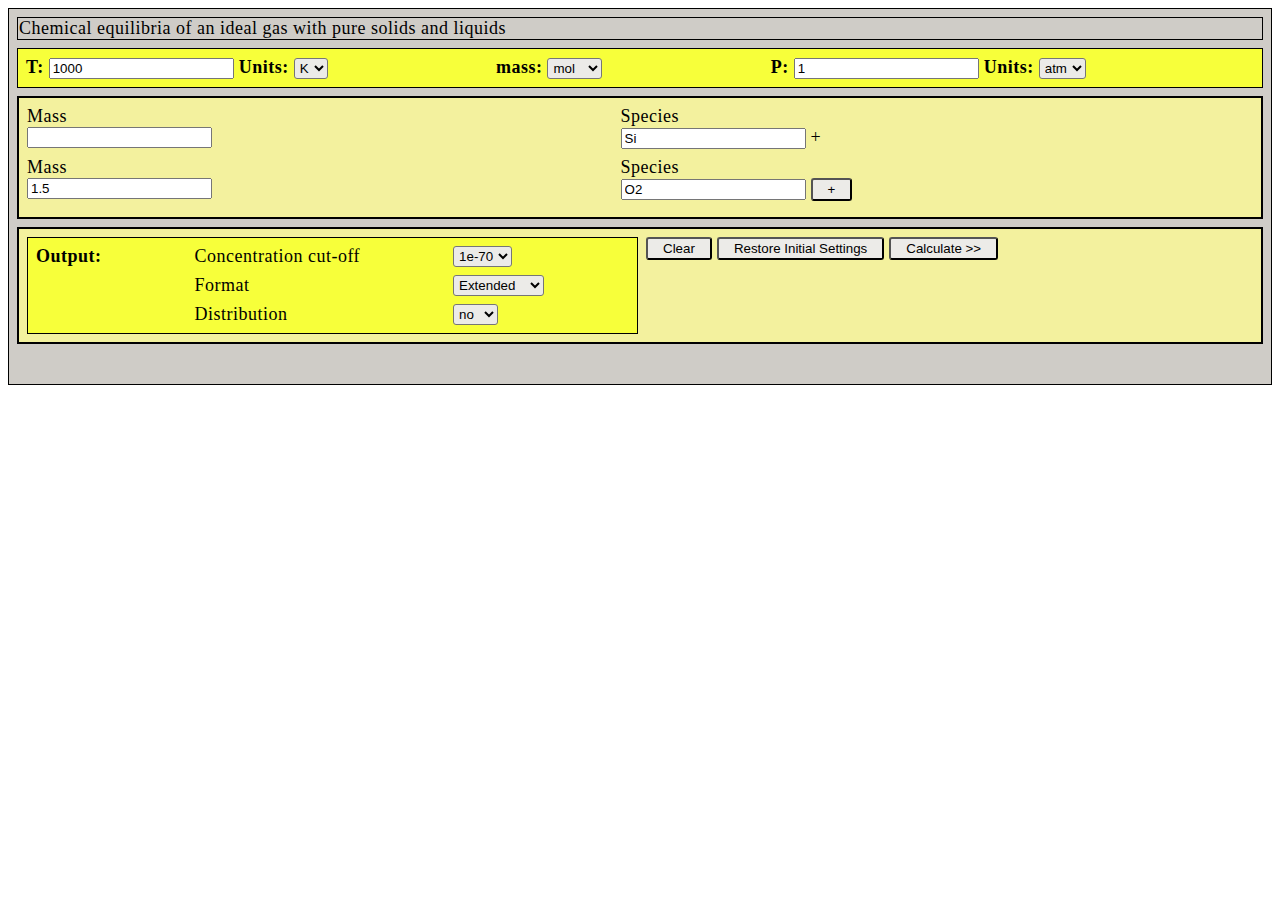
==== log2420/td2/ergo-factsage.html @ fbcb2fab "(d) Added files and started ergonomie (FAB)" ====
<html>

<link href="factsage.css" media="all" rel="stylesheet" type="text/css" />
<script type="text/javascript" src="http://code.jquery.com/jquery-latest.min.js"></script>
<script src="factsage.js" type="text/javascript"></script>

<head>
    <title>Create</title>
</head>

<div class="app-container">

    <form id='myForm'>

        <div class="grid">

            <div class="description">
                Chemical equilibria of an ideal gas with pure solids and liquids
            </div>

            <div class="constants">

                <div>
                    T:
                    <input type="text" value=1000 />
                    Units:
                    <select>
                        <option value="K">K</option>
                        <option value="C">C</option>
                    </select>
                </div>

                <div>
                    mass:
                    <select value="gram">
                        <option value="mol">mol</option>
                        <option value="gram">gram</option>
                    </select>
                </div>

                <div>
                    P:
                    <input type="text" value=1 />
                    Units:
                    <select>
                        <option value="atm">atm</option>
                        <option value="bar">bar</option>
                    </select>
                </div>

            </div>

            <div class="molecule-details">

                <div id="massElement">
                    Mass
                    <br>
                    <input type="text" value="" class="clearable" />
                </div>

                <div id="speciesElement">
                    Species
                    <br>
                    <input type="text" value="Si" class="clearable" />
                    +
                </div>

                <div id="addedMass" style="display: none"></div>
                <div id="addedSpecies" style="display: none"></div>

                <div>
                    Mass
                    <br>
                    <input type="text" value=1.5 class="clearable" />
                </div>

                <div>
                    Species
                    <br>
                    <input type="text" value="O2" class="clearable" />
                    <input type="button" value="+" onclick="addElement()" />
                </div>

            </div>

            <div class="parameters">

                <div class="output">

                    <div>
                        <b>Output:</b>
                    </div>

                    <div>
                        Concentration cut-off
                    </div>

                    <div>
                        <select>
                            <option value="70" selected>1e-70</option>
                            <option value="50">1e-50</option>
                            <option value="30">1e-30</option>
                            <option value="20">1e-20</option>
                            <option value="15">1e-15</option>
                            <option value="10">1e-10</option>
                            <option value="8">1e-8</option>
                            <option value="6">1e-6</option>
                            <option value="5">1e-5</option>
                        </select>
                    </div>

                    <div></div>

                    <div>
                        Format
                    </div>

                    <div>
                        <select>
                            <option value="ChemSage">ChemSage</option>
                            <option value="Extended" selected>Extended</option>
                            <option value="FACT">FACT</option>
                        </select>
                    </div>

                    <div></div>

                    <div>
                        Distribution
                    </div>

                    <div>
                        <select>
                            <option value="no">no</option>
                            <option value="yes">yes</option>
                        </select>
                    </div>

                </div>

                <div>
                    <input type="button" value="Clear" onclick="clearAll()" />
                    <input type="button" value="Restore Initial Settings" onclick="resetAll()" />
                    <input type="button" value="Calculate >>" onclick="calculate()" />
                    <br />
                    <img src="http://www.groupes.polymtl.ca/log2420/Lab/FactSageh19/loader.gif" id="loader" class="loading"
                        style="display: none" />
                </div>

            </div>

            <div id="table" value="initial"></div>

        </div>

    </form>

</div>

</html>
---- log2420/td2/factsage.css ----
.app-container {
    background-color: #CFCCC7;
    border: 1px solid black;
    padding-bottom: 8px;
}

.grid {
    display: grid;
    grid-template-rows: auto auto auto auto;
    grid-gap: 8px;
    padding: 8px;
    font-size: 18px;
    letter-spacing: 0.5px;
    min-width: 450px;
}

.description {
    padding-left: 1px;
    border: 1px solid black;
    width: auto;
}

.constants {
    padding: 8px;
    font-weight: bold;
    background-color: #F7FF3A;
    border: 1px solid black; 

    display: grid;
    grid-template-columns: auto auto auto;
}

.molecule-details {
    padding: 8px;
    background-color: #F3F19E;
    border: 2px solid black;

    display: grid;
    grid-template-columns: auto auto;
    grid-template-rows: auto auto auto;
    grid-gap: 8px;
}

.parameters {
    padding: 8px;
    background-color: #F3F19E;
    border: 2px solid black;

    display: grid;
    grid-template-columns: auto auto;
    grid-gap: 8px;
}

.output {
    padding: 8px;
    background-color: #F7FF3A;
    border: 1px solid black; 

    display: grid;
    grid-template-columns: auto auto auto;
    grid-template-rows: auto auto auto;
    grid-gap: 8px;
}

select {
    background-color: rgb(236, 235, 232);
    padding: 1px;
    border-radius: 3px;
}

input[type=button] {
    background-color: rgb(236, 235, 232);  
    padding-left: 15px;
    padding-right: 15px;
    padding-top: 2px;
    padding-bottom: 2px;
    border-radius: 3px;
}
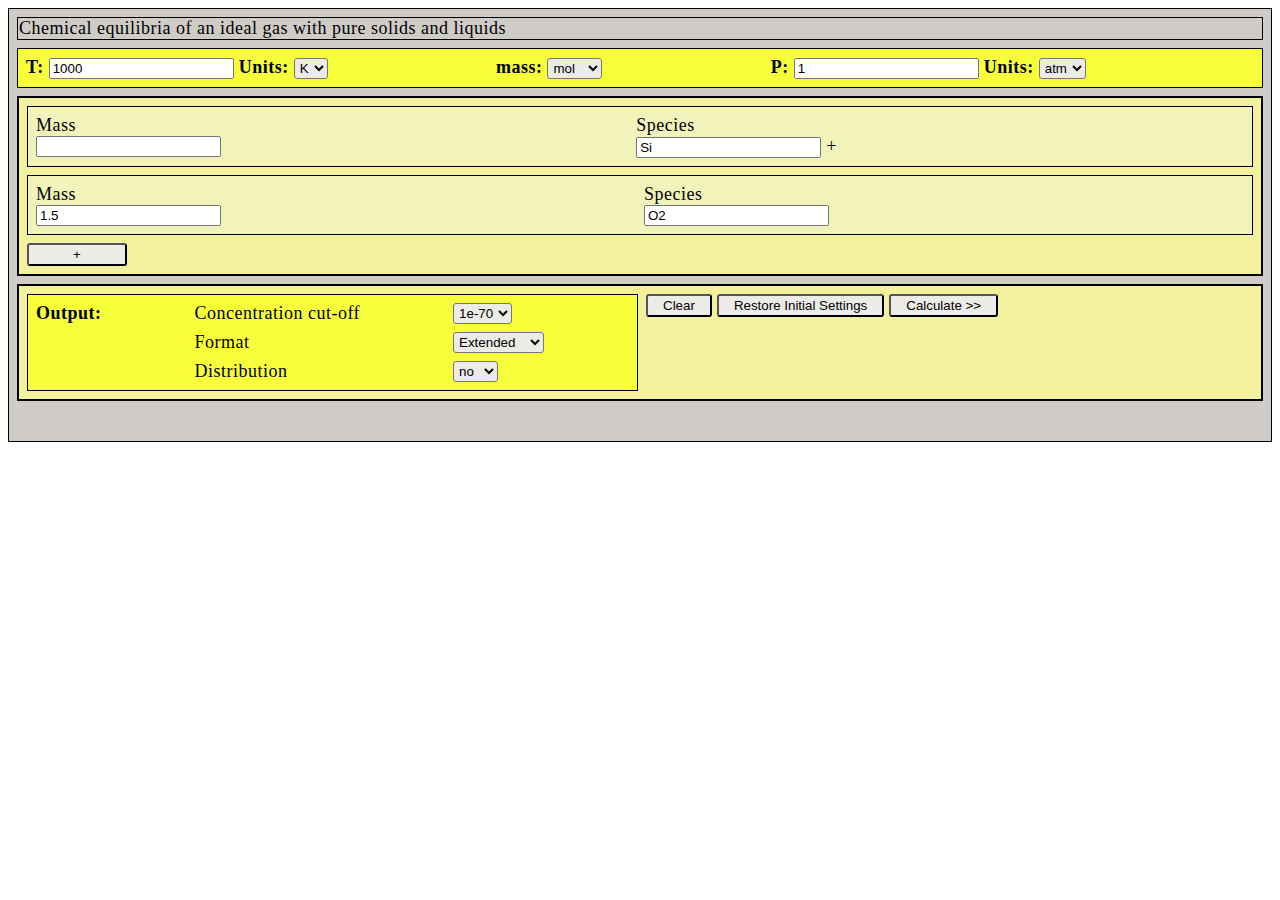
==== commit 11054b0f: "(d) ergo done except + button bug (FAB)" ====
--- a/log2420/td2/ergo-factsage.html
+++ b/log2420/td2/ergo-factsage.html
@@ -1,8 +1,8 @@
 <html>
 
-<link href="factsage.css" media="all" rel="stylesheet" type="text/css" />
+<link href="ergo-factsage.css" media="all" rel="stylesheet" type="text/css" />
 <script type="text/javascript" src="http://code.jquery.com/jquery-latest.min.js"></script>
-<script src="factsage.js" type="text/javascript"></script>
+<script src="ergo-factsage.js" type="text/javascript"></script>
 
 <head>
     <title>Create</title>
@@ -52,35 +52,43 @@
 
             <div class="molecule-details">
 
-                <div id="massElement">
-                    Mass
-                    <br>
-                    <input type="text" value="" class="clearable" />
+                <div class="molecule-values" id="normalValues">
+
+                    <div id="massElement">
+                        Mass
+                        <br>
+                        <input type="text" value="" class="clearable" />
+                    </div>
+
+                    <div id="speciesElement">
+                        Species
+                        <br>
+                        <input type="text" value="Si" class="clearable" />
+                        +
+                    </div>
+
                 </div>
 
-                <div id="speciesElement">
-                    Species
-                    <br>
-                    <input type="text" value="Si" class="clearable" />
-                    +
+                <div id="newValues" class="molecule-values" style="display: none"></div>
+
+                <div class="molecule-values">
+
+                    <div>
+                        Mass
+                        <br>
+                        <input type="text" value=1.5 class="clearable" />
+                    </div>
+
+                    <div>
+                        Species
+                        <br>
+                        <input type="text" value="O2" class="clearable" />
+                    </div>
+
+                   
+                    
                 </div>
-
-                <div id="addedMass" style="display: none"></div>
-                <div id="addedSpecies" style="display: none"></div>
-
-                <div>
-                    Mass
-                    <br>
-                    <input type="text" value=1.5 class="clearable" />
-                </div>
-
-                <div>
-                    Species
-                    <br>
-                    <input type="text" value="O2" class="clearable" />
-                    <input type="button" value="+" onclick="addElement()" />
-                </div>
-
+                <input style="width: 100px;"  type="button" value="+" onclick="addElement()" />
             </div>
 
             <div class="parameters">
--- a/log2420/td2/ergo-factsage.css
+++ b/log2420/td2/ergo-factsage.css
@@ -0,0 +1,87 @@
+.app-container {
+    background-color: #CFCCC7;
+    border: 1px solid black;
+    padding-bottom: 8px;
+}
+
+.grid {
+    display: grid;
+    grid-template-rows: auto auto auto auto;
+    grid-gap: 8px;
+    padding: 8px;
+    font-size: 18px;
+    letter-spacing: 0.5px;
+    min-width: 450px;
+}
+
+.description {
+    padding-left: 1px;
+    border: 1px solid black;
+    width: auto;
+}
+
+.constants {
+    padding: 8px;
+    font-weight: bold;
+    background-color: #F7FF3A;
+    border: 1px solid black;
+
+    display: grid;
+    grid-template-columns: auto auto auto;
+}
+
+.molecule-details {
+    padding: 8px;
+    background-color: #F3F19E;
+    border: 2px solid black;
+
+    display: grid;
+    grid-template-rows: auto auto auto;
+    grid-gap: 8px;
+}
+
+.molecule-values {
+    padding: 8px;
+    background-color: rgb(242, 243, 187);
+    border: 0.5px solid black;
+
+    display: grid;
+    grid-template-columns: auto auto;
+    grid-gap: 8px;
+}
+
+.parameters {
+    padding: 8px;
+    background-color: #F3F19E;
+    border: 2px solid black;
+
+    display: grid;
+    grid-template-columns: auto auto;
+    grid-gap: 8px;
+}
+
+.output {
+    padding: 8px;
+    background-color: #F7FF3A;
+    border: 1px solid black; 
+
+    display: grid;
+    grid-template-columns: auto auto auto;
+    grid-template-rows: auto auto auto;
+    grid-gap: 8px;
+}
+
+select {
+    background-color: rgb(236, 235, 232);
+    padding: 1px;
+    border-radius: 3px;
+}
+
+input[type=button] {
+    background-color: rgb(236, 235, 232);  
+    padding-left: 15px;
+    padding-right: 15px;
+    padding-top: 2px;
+    padding-bottom: 2px;
+    border-radius: 3px;
+}